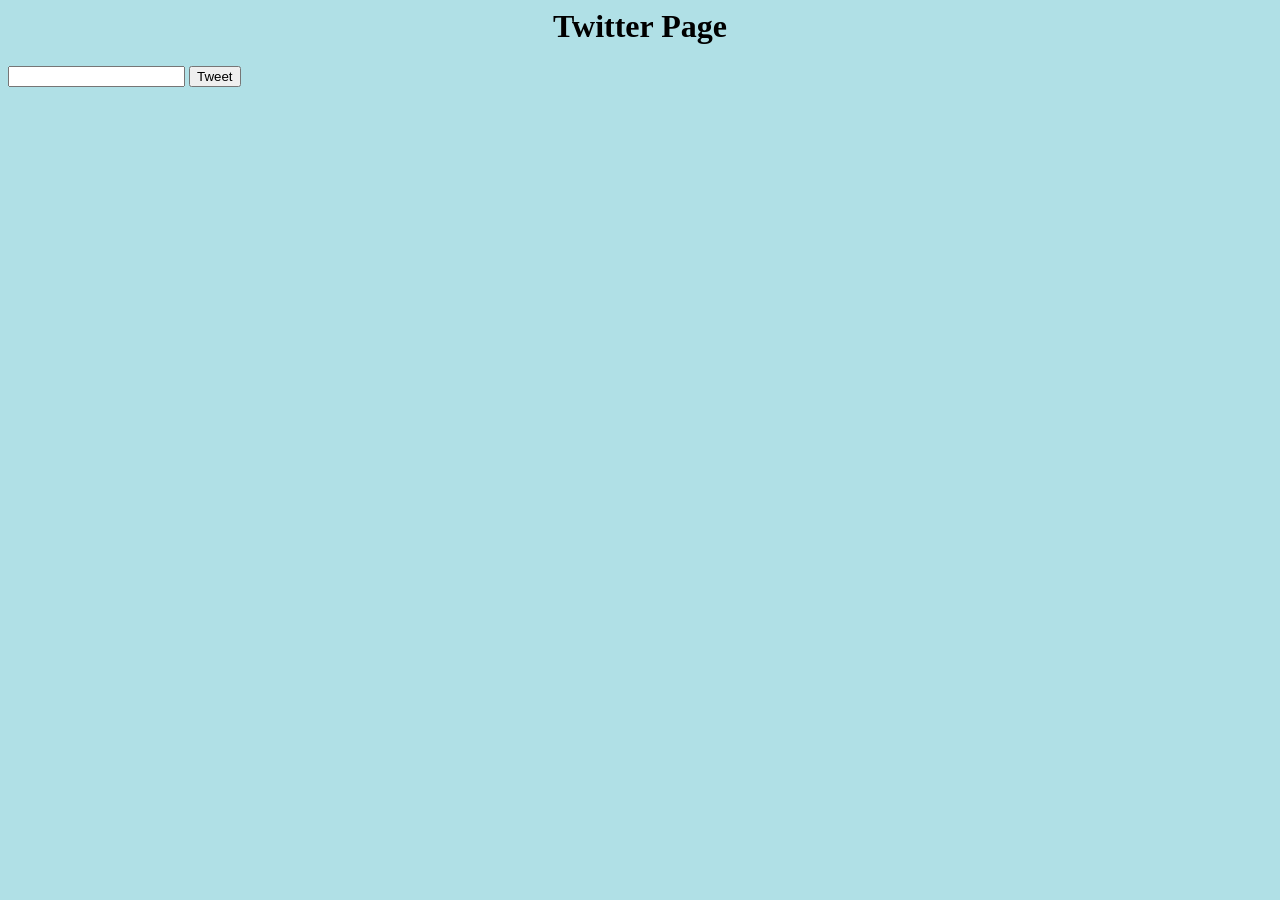
==== resources/MainTwitter.html @ d97984e1 "updated with new code" ====
<html lang="en">
  <head>
    <meta charset="utf-8">
    <meta http-equiv="X-UA-Compatible" content="IE=edge">
    <meta name="viewport" content="width=device-width, initial-scale=1">
    <!-- The above 3 meta tags *must* come first in the head; any other head content must come *after* these tags -->
    <title>Tweets</title>

    <!-- Bootstrap -->
    

    <!-- HTML5 shim and Respond.js for IE8 support of HTML5 elements and media queries -->
    <!-- WARNING: Respond.js doesn't work if you view the page via file:// -->
    <!--[if lt IE 9]>
      <script src="https://oss.maxcdn.com/html5shiv/3.7.3/html5shiv.min.js"></script>
      <script src="https://oss.maxcdn.com/respond/1.4.2/respond.min.js"></script>
    <![endif]-->

    <link rel="stylesheet" href="./dist/css/bootstrap.css" >

    <!-- Optional theme -->
	<link rel="stylesheet" href="./dist/css/bootstrap-theme.css" >
    <link href="./dist/css/lightbox.css" rel="stylesheet">

  <link href="./dist/css/bootstrap-material-design.css" rel="stylesheet">
  <link href="./dist/css/ripples.min.css" rel="stylesheet">

<style>
body {background-color: powderblue;}

		#txtid{
		border: none;
		}
		h1{
		text-align: center;
		}
		
		#content{
		float:left;
		background-color: powderblue;}
		
		.jo{
				
				vertical-align: top;
		}
</style>
  </head>

  <body>
  <form id="fmId">
    <div class="container">
	<h1>Twitter Page</h1>
	<div class="row">
		<div class="col-lg-5">
			<div class="input-group">
			  <input type="text" class="form-control" id="idtxtTwitter" >
			  <span class="input-group-btn">
				<button class="btn btn-primary" type="button" ID="submit" onClick="loadTweet()">Tweet</button>
			  </span>
			</div><!-- /input-group -->
		</div><!-- /.col-lg-6 -->
    </div>
    <!--<div class="jumbotron">
    <input type="text" name="twittername" id="idtxtTwitter"></input>
	<button type="button"   onclick="loadText()">
	  <!--<span class="glyphicon glyphicon-search" aria-hidden="true"></span> Twitter
	</button>
    </div>-->
	<div class="row" >
			<div id="content"  class="jumbotron">
			
			</div>
	</div>
	<script type="text/javascript" src="loadTwitter.js" ></script>

 <!-- jQuery (necessary for Bootstrap's JavaScript plugins) -->
    <script src="https://ajax.googleapis.com/ajax/libs/jquery/1.12.4/jquery.min.js"></script>
    <!-- Include all compiled plugins (below), or include individual files as needed -->
    <!-- Latest compiled and minified JavaScript -->
	<script src="./dist/js/bootstrap.js"></script>

	<script src="./dist/js/lightbox.js"></script>
	</form>
  </body>
  
</html>
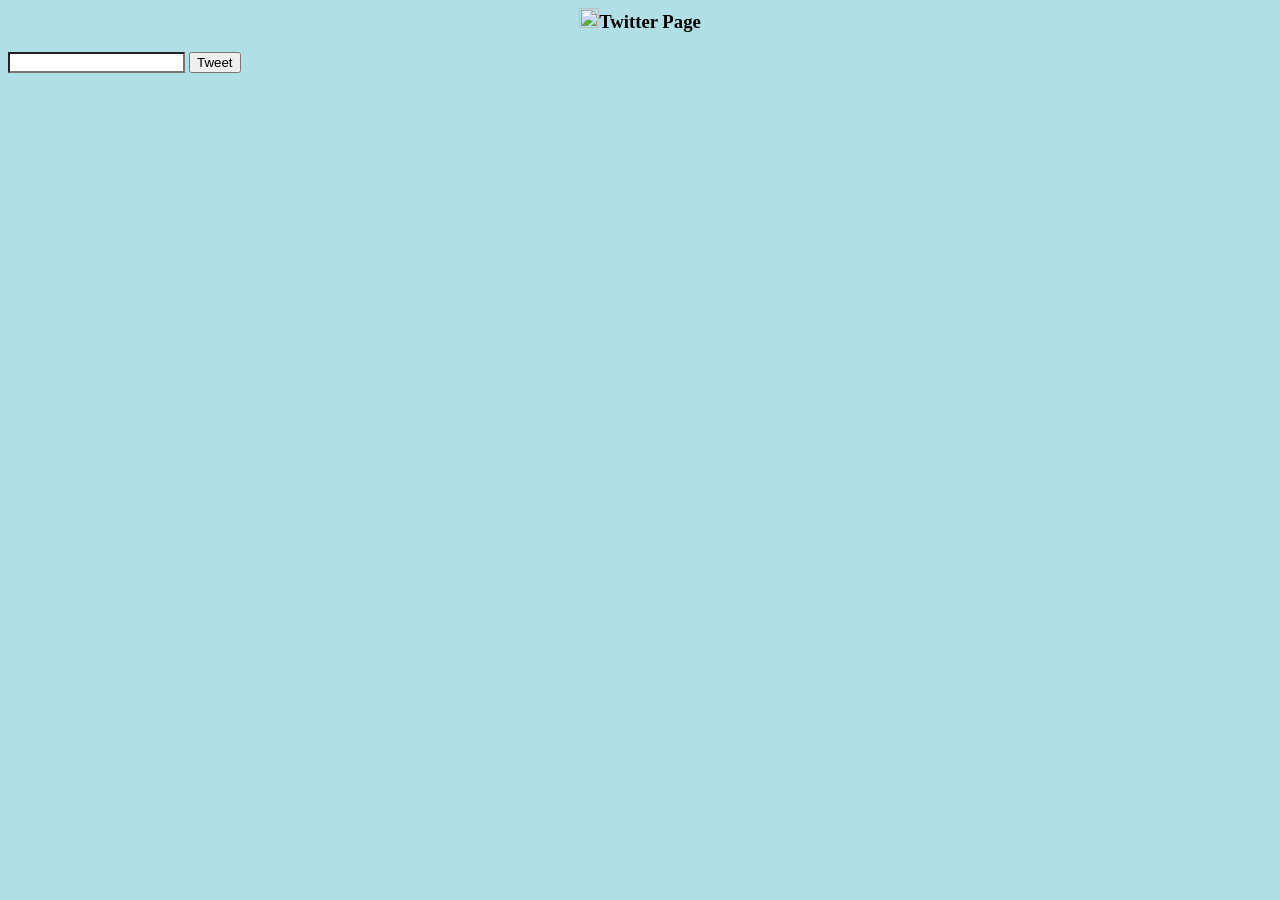
==== commit cd18be74: "updated" ====
--- a/resources/MainTwitter.html
+++ b/resources/MainTwitter.html
@@ -31,25 +31,31 @@
 		#txtid{
 		border: none;
 		}
-		h1{
+		
+		h3{
 		text-align: center;
 		}
 		
 		#content{
 		float:left;
-		background-color: powderblue;}
+		background-color: powderblue;
+		width:500px;
+		}
 		
 		.jo{
 				
 				vertical-align: top;
 		}
+		#idtxtTwitter{
+		background-color: white;}
 </style>
   </head>
 
   <body>
   <form id="fmId">
     <div class="container">
-	<h1>Twitter Page</h1>
+	<h3>
+	<img src="https://pbs.twimg.com/profile_images/757561977988186113/1dJ-x4IE.jpg"  width="20px" height="20px"/>Twitter Page</h3>
 	<div class="row">
 		<div class="col-lg-5">
 			<div class="input-group">
@@ -67,7 +73,7 @@
 	</button>
     </div>-->
 	<div class="row" >
-			<div id="content"  class="jumbotron">
+			<div id="content"  class="jumbotron" enable="true">
 			
 			</div>
 	</div>
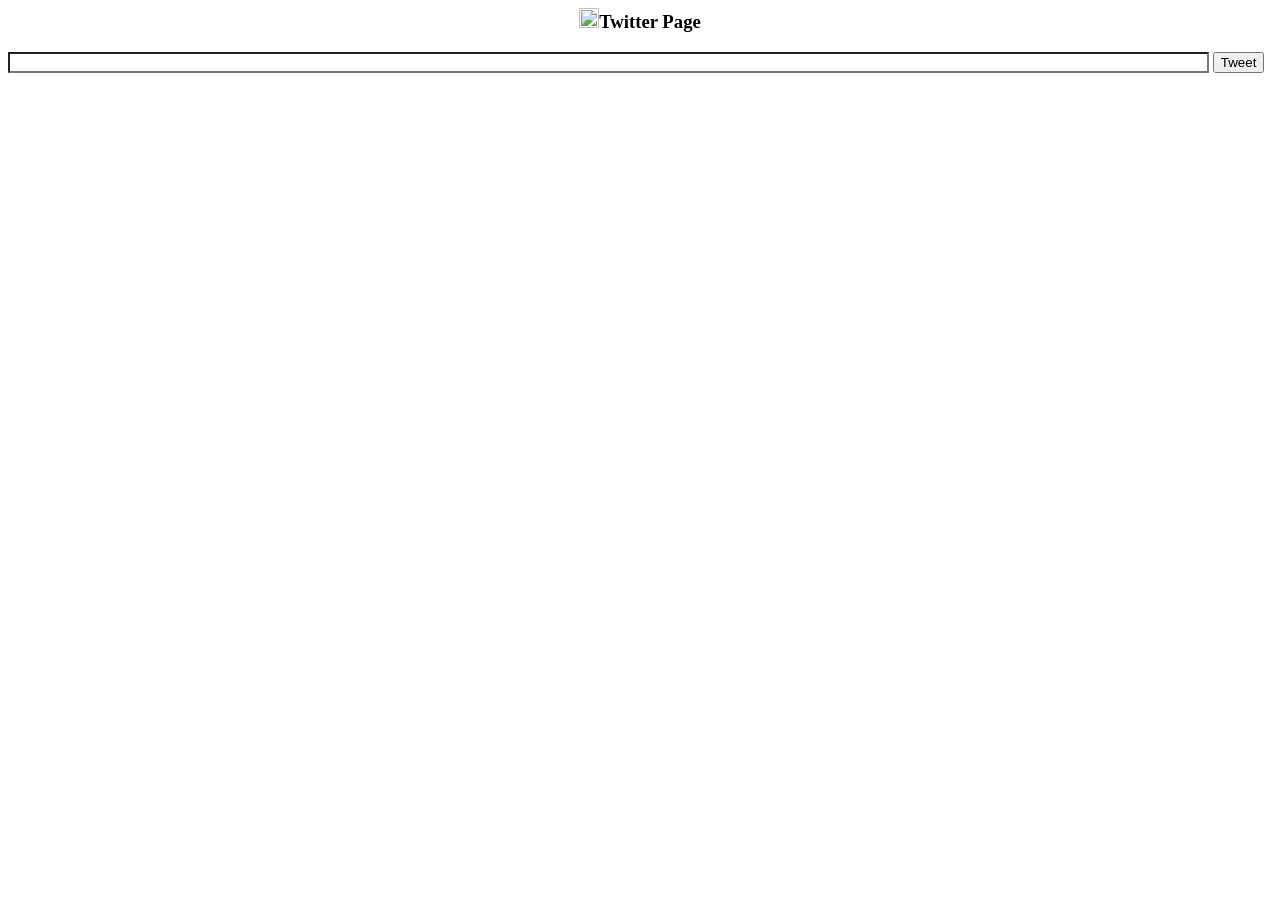
==== commit 3f1202f2: "updated the files" ====
--- a/resources/MainTwitter.html
+++ b/resources/MainTwitter.html
@@ -1,4 +1,4 @@
-<html lang="en">
+ <html lang="en">
   <head>
     <meta charset="utf-8">
     <meta http-equiv="X-UA-Compatible" content="IE=edge">
@@ -26,7 +26,7 @@
   <link href="./dist/css/ripples.min.css" rel="stylesheet">
 
 <style>
-body {background-color: powderblue;}
+body {background-color: white;}
 
 		#txtid{
 		border: none;
@@ -38,7 +38,7 @@
 		
 		#content{
 		float:left;
-		background-color: powderblue;
+		background-color: white;
 		width:500px;
 		}
 		
@@ -47,7 +47,8 @@
 				vertical-align: top;
 		}
 		#idtxtTwitter{
-		background-color: white;}
+		background-color: white;
+		width:95%}
 </style>
   </head>
 
@@ -59,9 +60,12 @@
 	<div class="row">
 		<div class="col-lg-5">
 			<div class="input-group">
-			  <input type="text" class="form-control" id="idtxtTwitter" >
+			  <input type="text"  id="idtxtTwitter" >
 			  <span class="input-group-btn">
-				<button class="btn btn-primary" type="button" ID="submit" onClick="loadTweet()">Tweet</button>
+
+				<button class="btn btn-default" type="button" ID="submit" onClick="loadTweet()">
+				
+	  <span class="glyphicon glyphicon-pencil" aria-hidden="true"></span>Tweet</button>
 			  </span>
 			</div><!-- /input-group -->
 		</div><!-- /.col-lg-6 -->
